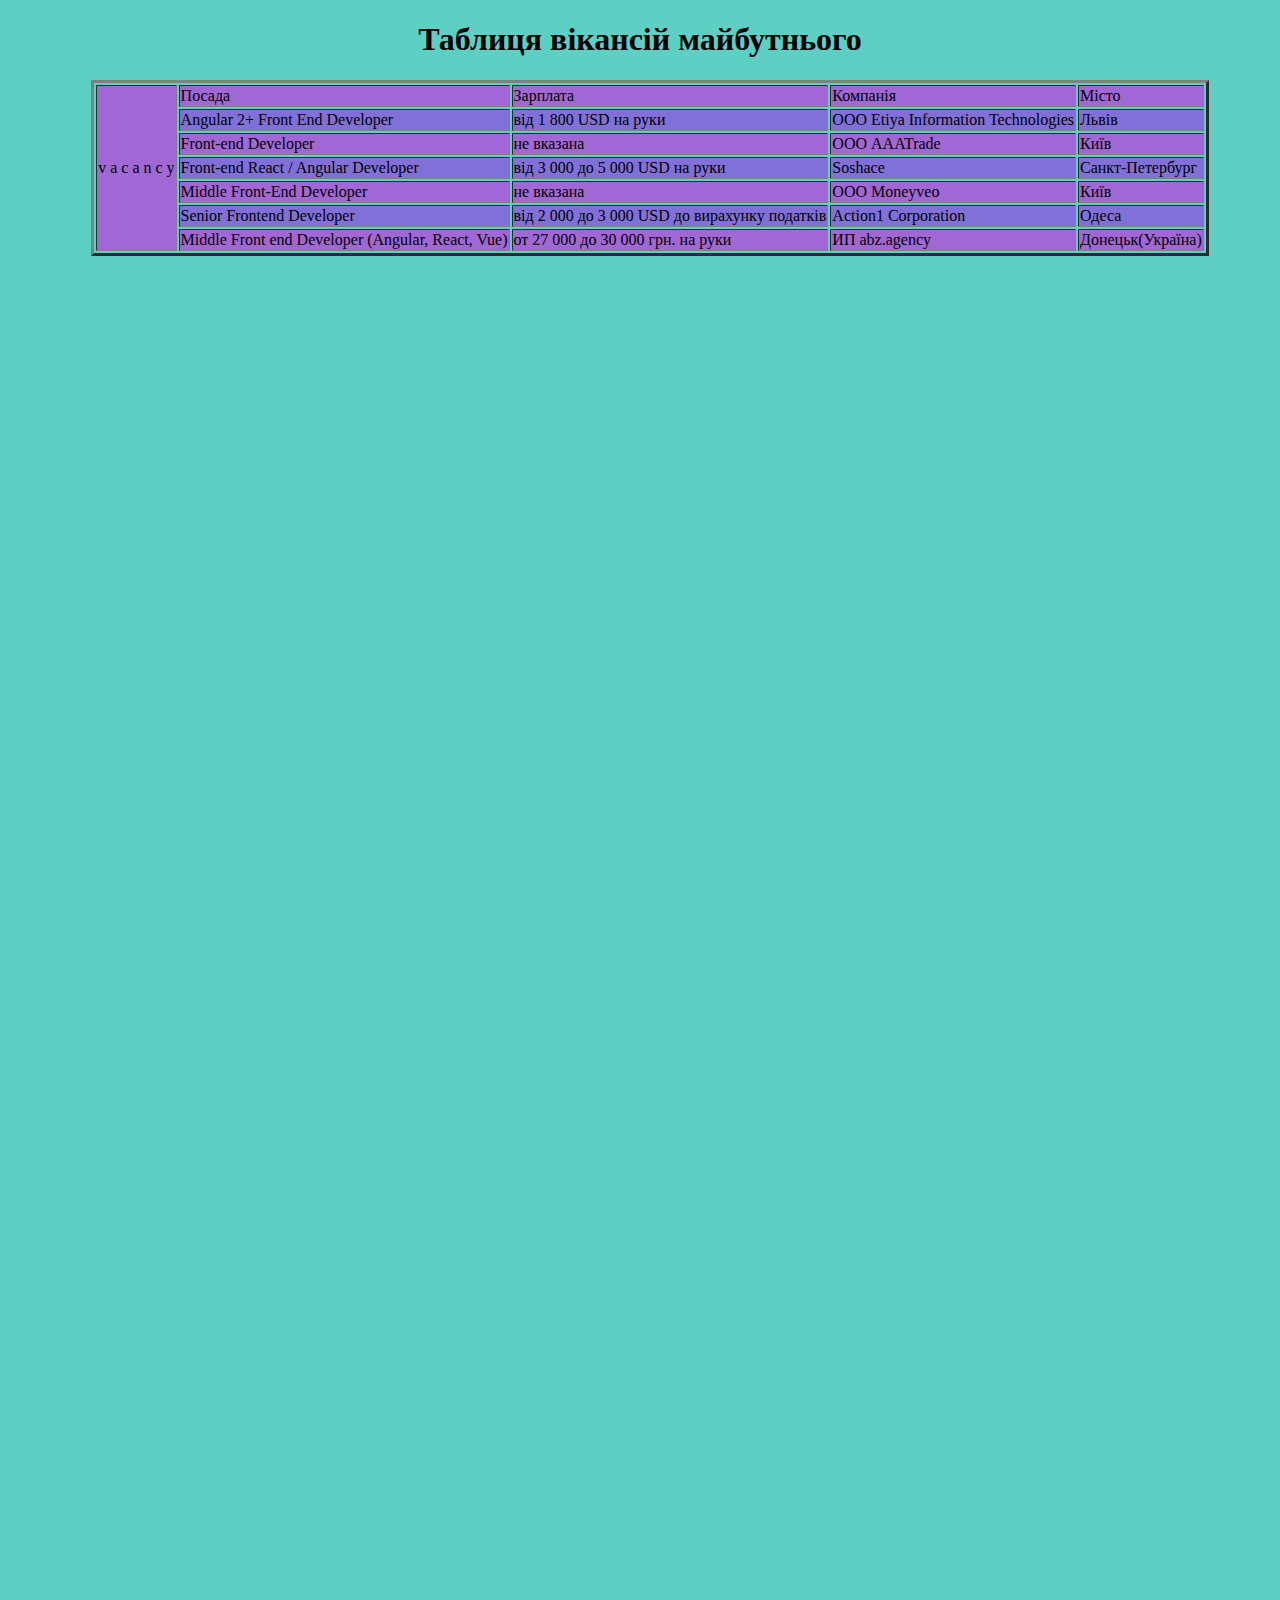
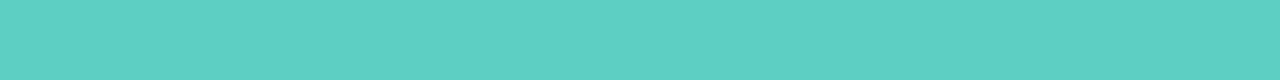
==== headhunter.html @ 74ae26af "Update headhunter.html" ====
<!DOCTYPE html>
<html lang="uk">
<head>
	<meta charset="UTF-8">
	<title>headhunter</title>
	<style type="text/css">
		tr:nth-child(odd) {background-color: #A168D5}
		tr:nth-child(even){background-color: #8170D8}
		tr:hover {color: #FFC900}
		body {background-image: url(https://dbdzm869oupei.cloudfront.net/img/sticker/preview/10259.png); background-repeat: no-repeat;background-position: center; background-color: #5DCFC3}
	</style>
</head>
<body>
	<h1 align="center">Таблиця вікансій майбутнього</h1>
	<img src="lol.png" align="left">
	<table border="3" align="center">
		<tr>
			<td rowspan="7"><p class="vertical">v a c a n c y</p></td><td>Посада</td><td>Зарплата</td><td>Компанія</td><td>Місто</td>
		</tr>
			
		<tr>
			<td>Angular 2+ Front End Developer</td><td>від 1 800 USD на руки</td><td>ООО Etiya Information Technologies</td><td>Львів</td>
		</tr>
			
		<tr>
			<td>Front-end Developer</td><td>не вказана</td><td>ООО AAATrade</td><td>Київ</td>
		</tr>

		<tr>
			<td>Front-end React / Angular Developer</td><td>від 3 000 до 5 000 USD на руки</td><td>Soshace</td><td>Санкт-Петербург</td>
		</tr>

		<tr>
			<td>Middle Front-End Developer</td><td>не вказана</td><td>ООО Moneyveo</td><td>Київ</td>
		</tr>

		<tr>
			<td>Senior Frontend Developer</td><td>від 2 000 до 3 000 USD до вирахунку податків</td><td>Action1 Corporation</td><td>Одеса</td>
		</tr>

		<tr>
			<td>Middle Front end Developer (Angular, React, Vue)</td><td>от 27 000 до 30 000 грн. на руки</td><td>ИП abz.agenсy</td><td>Донецьк(Україна)</td>
		</tr>
	</table>
	
</body>
</html>
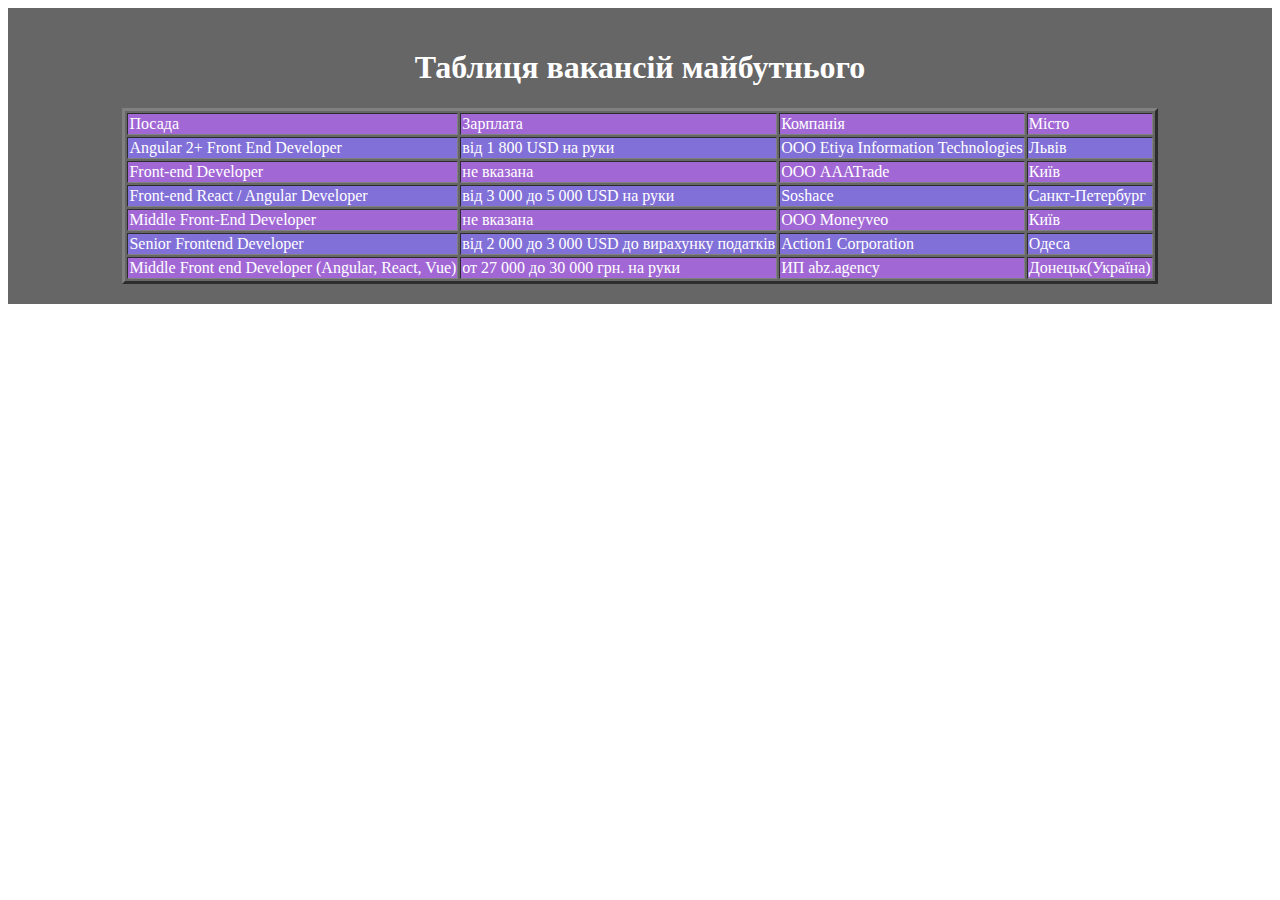
==== commit 5cce6307: "Add files via upload" ====
--- a/headhunter.html
+++ b/headhunter.html
@@ -6,16 +6,18 @@
 	<style type="text/css">
 		tr:nth-child(odd) {background-color: #A168D5}
 		tr:nth-child(even){background-color: #8170D8}
-		tr:hover {color: #FFC900}
-		body {background-image: url(https://dbdzm869oupei.cloudfront.net/img/sticker/preview/10259.png); background-repeat: no-repeat;background-position: center; background-color: #5DCFC3}
+		tr:hover {font color: red; background-color: green}
+		body {background-image: url(https://i.redd.it/3t88melm5eb01.jpg); background-repeat: no-repeat;}
+		div {background: rgba(0,0,0,0.6); color: #fff; padding: 20px;}
 	</style>
 </head>
 <body>
-	<h1 align="center">Таблиця вікансій майбутнього</h1>
-	<img src="lol.png" align="left">
+	<div>
+	<h1 align="center">Таблиця вaкансій майбутнього</h1>
+	
 	<table border="3" align="center">
 		<tr>
-			<td rowspan="7"><p class="vertical">v a c a n c y</p></td><td>Посада</td><td>Зарплата</td><td>Компанія</td><td>Місто</td>
+			<td>Посада</td><td>Зарплата</td><td>Компанія</td><td>Місто</td>
 		</tr>
 			
 		<tr>
@@ -41,7 +43,7 @@
 		<tr>
 			<td>Middle Front end Developer (Angular, React, Vue)</td><td>от 27 000 до 30 000 грн. на руки</td><td>ИП abz.agenсy</td><td>Донецьк(Україна)</td>
 		</tr>
-	</table>
+	</table></div>
 	
 </body>
 </html>
